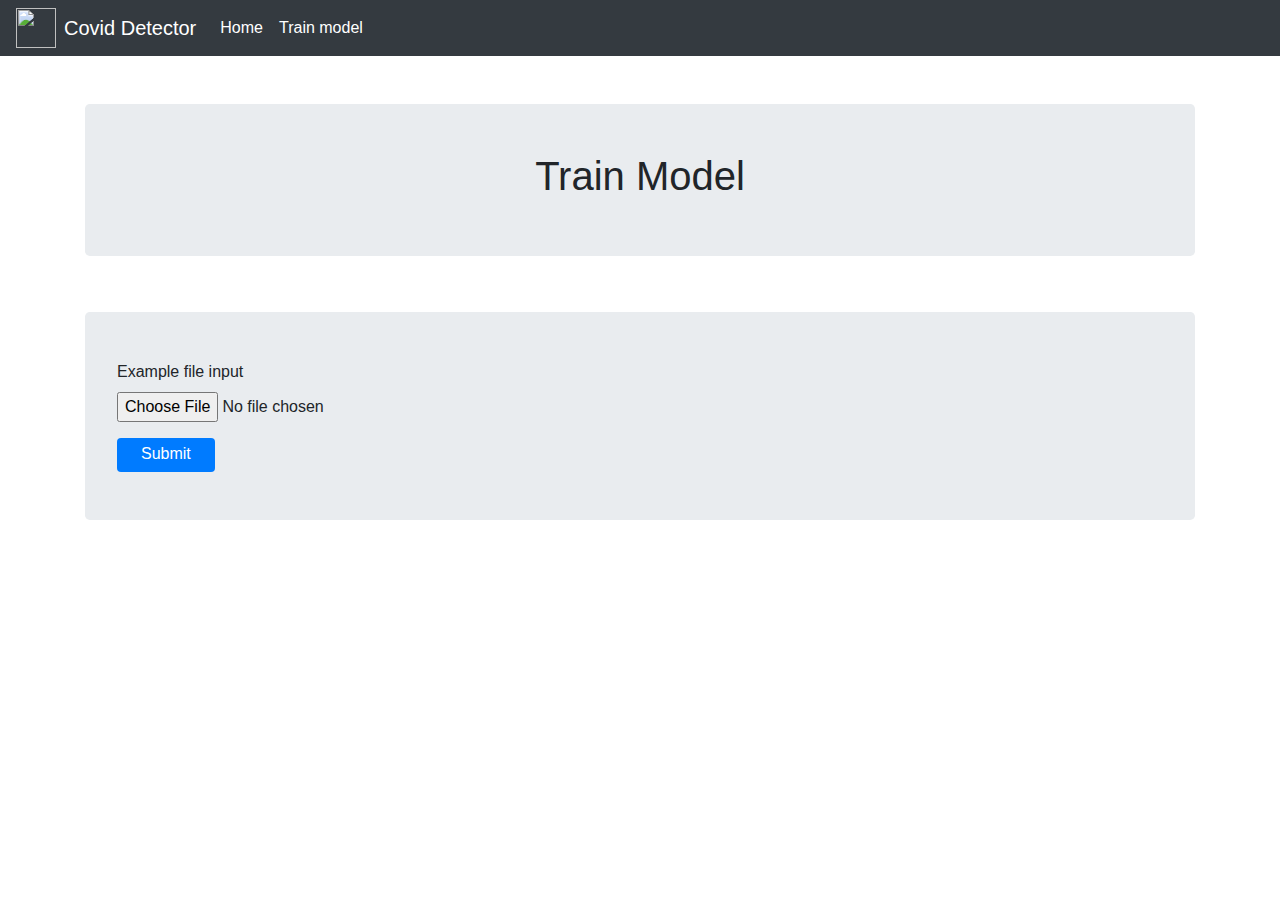
==== UI/train.html @ 3f2394f2 "Automation , UI added" ====
<!DOCTYPE html>
<html lang="en">

<head>
	<meta charset="UTF-8">
	<meta name="viewport" content="width=device-width, initial-scale=2.0">
	<meta http-equiv="X-UA-Compatible" content="ie=edge">
	<link rel="icon" href="https://www.psycharchives.org/retrieve/096175aa-f7f2-4970-989d-d934c30b5551">
	<link rel="stylesheet" href="https://stackpath.bootstrapcdn.com/bootstrap/4.3.1/css/bootstrap.min.css">
	<script src="https://kit.fontawesome.com/f0a566aef1.js"></script>
	<link rel="stylesheet" href="style.css">
	<title>Covid Detector</title>
</head>

<body>
	<script>
		if (document.readyState == 'complete') {
			start()
		} else {
			document.onreadystatechange = function () {
				if (document.readyState === "complete") {
					start()
				}
			}
		}
		function start() {
			var home_id = document.getElementById("home")
			home_id.classList.toggle('trans')
		}
		function httpGet() {
			var requestOptions = {
				method: "GET",
				redirect: "follow",
			};

			var home_id = document.getElementById("home")
			var result_id = document.getElementById("result")
			var spinner_id = document.getElementById("spinner")
			var sentence_id = document.getElementById("sentence")

			spinner_id.classList.toggle("inactive");
			const query = sentence_id.value;


			let url = `http://127.0.0.1:8001/is_sarcastic/?sentence=${query}`;

			fetch(url, requestOptions).then((response) => response.json())
				.then((result) => {
					sentence_id.value = ''
					spinner_id.classList.toggle("inactive");
					home_id.classList.toggle('inactive')
					result_id.classList.toggle('inactive')
					home_id.classList.toggle('trans')
					setTimeout(function () {
						result_id.classList.toggle('trans')
					}, 200);
					var result_text_id = document.getElementById("result_text")
					if (result['is_sarcastic']) {
						result_text_id.innerText = 'Sarcastic'
					} else {
						result_text_id.innerText = 'Not Sarcastic'
					}
				})
		}
		function back() {
			var home_id = document.getElementById("home")
			var result_id = document.getElementById("result")
			result_id.classList.toggle("inactive");
			result_id.classList.toggle('trans')
			home_id.classList.toggle('inactive')
			setTimeout(function () {
				home_id.classList.toggle('trans')
			}, 200);
		}
	</script>
	<nav class="navbar navbar-expand-lg navbar-light bg-dark">
		<img src='https://www.psycharchives.org/retrieve/096175aa-f7f2-4970-989d-d934c30b5551' width="40" height="40" />
		<span style="padding:4px"></span>
		<a class="navbar-brand nav-text" href="index.html">Covid Detector</a>
		<button class="navbar-toggler" type="button" data-toggle="collapse" data-target="#navbarSupportedContent"
			aria-controls="navbarSupportedContent" aria-expanded="false" aria-label="Toggle navigation">
			<span class="navbar-toggler-icon"></span>
		</button>

		<div class="collapse navbar-collapse" id="navbarSupportedContent">
			<ul class="navbar-nav mr-auto">
				<li class="nav-item active ">
					<a class="nav-link nav-text" href="index.html">Home</a>
				</li>
				<li class="nav-item active ">
					<a class="nav-link nav-text" href="train.html">Train model</a>
				</li>

			</ul>
		</div>
	</nav>
	<br />
	<br />
	<section id="train" class="container">
		<div class="text-center">
			<div class="jumbotron hero">
				<h1>Train Model</h1>
			</div>
		</div>
		<br />
		<div class="jumbotron">
			<form>
				<div class="form-group">
					<label for="exampleFormControlFile1">Example file input</label>
					<input type="file" class="form-control-file" id="exampleFormControlFile1">
				</div>
				<button class="buttonload btn btn-primary" type="submit">
					<i class="fa fa-spinner fa-spin inactive" id='spinner'></i>Submit
				</button>
			</form>
		</div>
	</section>
</body>

<script src="https://cdnjs.cloudflare.com/ajax/libs/jquery/3.4.1/jquery.slim.js"></script>
<script src="https://cdnjs.cloudflare.com/ajax/libs/popper.js/1.14.7/umd/popper.min.js"
	integrity="sha384-UO2eT0CpHqdSJQ6hJty5KVphtPhzWj9WO1clHTMGa3JDZwrnQq4sF86dIHNDz0W1"
	crossorigin="anonymous"></script>
<script src="https://stackpath.bootstrapcdn.com/bootstrap/4.3.1/js/bootstrap.min.js"></script>

</html>
---- UI/style.css ----
#gender{
  height: 24px;
    padding: 2px;
    font-size: 12px;
}
td,th{
  text-align: center;
}
body {
  background: url("https://images.unsplash.com/photo-1484807352052-23338990c6c6?ixlib=rb-1.2.1&ixid=eyJhcHBfaWQiOjEyMDd9&auto=format&fit=crop&w=500&q=60") no-repeat center center fixed;
  background-size: cover;
}
.jumbotron {
  padding: 3rem 2rem !important;
}
.nav-text{
  color: white !important;
}
.typewriter {
  font-family: Courier, monospace;
	display: inline-block;
}
.typewriter-text {
    display: inline-block;
  	overflow: hidden;
  	letter-spacing: 1px;
 	  white-space: nowrap;
    font-size: 26px;
    font-weight: 700;
    box-sizing: border-box;
}

.buttonload {
  border: none; 
  color: white; 
  padding:4px 24px 6px 24px;
  font-size: 16px;
}
.fa {
  margin-left: -12px;
  margin-right: 8px;
}
.back-icon{
  margin: 15px 0px 0px 30px  !important;
  float: left;
  cursor: pointer;

}
.inactive{
  display: none
}
#home{
  opacity: 0;
  transition: opacity 1.5s ease-in-out;
}
#result{
  opacity: 0;
  transition: opacity 1.5s ease-in-out;
}
.trans{
  opacity: 1 !important;
}
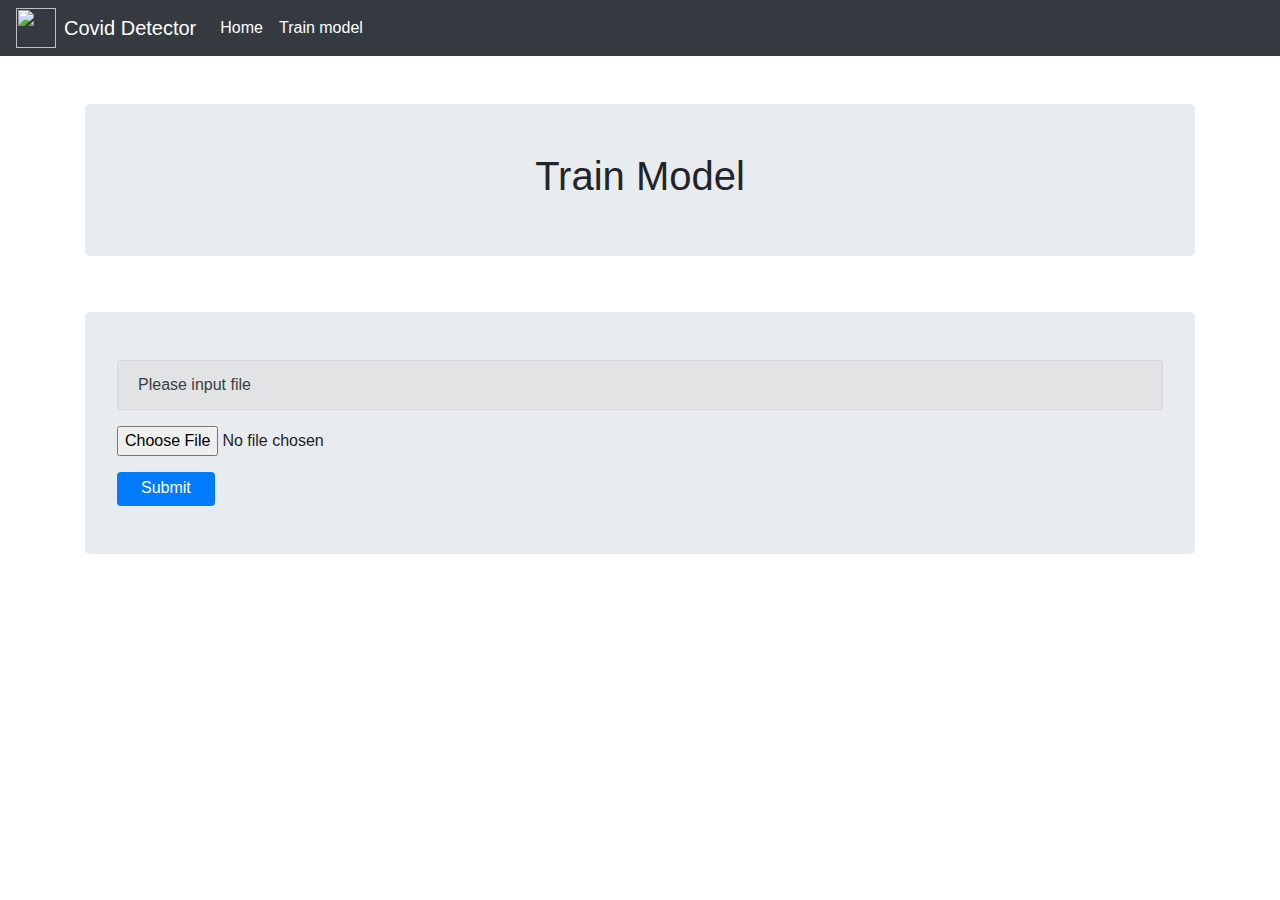
==== commit 109de444: "intgerate ui with retrain api , and resolve time issue in filename" ====
--- a/UI/train.html
+++ b/UI/train.html
@@ -14,63 +14,46 @@
 
 <body>
 	<script>
-		if (document.readyState == 'complete') {
-			start()
-		} else {
-			document.onreadystatechange = function () {
-				if (document.readyState === "complete") {
-					start()
-				}
-			}
-		}
-		function start() {
-			var home_id = document.getElementById("home")
-			home_id.classList.toggle('trans')
-		}
+
 		function httpGet() {
+			let file = document.getElementById('file').files[0]
+			var myHeaders = new Headers();
+			var formdata = new FormData();
+			formdata.append("myfile", file);
+
 			var requestOptions = {
-				method: "GET",
-				redirect: "follow",
+				method: 'POST',
+				headers: myHeaders,
+				body: formdata,
+				redirect: 'follow'
 			};
+			var spinner_id = document.getElementById("spinner")
+			spinner_id.classList.toggle("inactive");
+			
+			var alert_id = document.getElementById("alert")
 
-			var home_id = document.getElementById("home")
-			var result_id = document.getElementById("result")
-			var spinner_id = document.getElementById("spinner")
-			var sentence_id = document.getElementById("sentence")
+			alert_id.className = "alert alert-info";
+			alert_id.innerText = "Model training started..."
 
-			spinner_id.classList.toggle("inactive");
-			const query = sentence_id.value;
-
-
-			let url = `http://127.0.0.1:8001/is_sarcastic/?sentence=${query}`;
-
-			fetch(url, requestOptions).then((response) => response.json())
-				.then((result) => {
-					sentence_id.value = ''
+			fetch("http://127.0.0.1:8001/train/", requestOptions)
+				.then(response => response.json())
+				.then(result => {
 					spinner_id.classList.toggle("inactive");
-					home_id.classList.toggle('inactive')
-					result_id.classList.toggle('inactive')
-					home_id.classList.toggle('trans')
-					setTimeout(function () {
-						result_id.classList.toggle('trans')
-					}, 200);
-					var result_text_id = document.getElementById("result_text")
-					if (result['is_sarcastic']) {
-						result_text_id.innerText = 'Sarcastic'
-					} else {
-						result_text_id.innerText = 'Not Sarcastic'
+					if(result['status']){
+						alert_id.className = "alert alert-success";
+						alert_id.innerText = result["message"]
+					}else{
+						alert_id.className = "alert alert-danger";
+						alert_id.innerText = result["message"] || result["detail"][0]["msg"]
 					}
 				})
-		}
-		function back() {
-			var home_id = document.getElementById("home")
-			var result_id = document.getElementById("result")
-			result_id.classList.toggle("inactive");
-			result_id.classList.toggle('trans')
-			home_id.classList.toggle('inactive')
-			setTimeout(function () {
-				home_id.classList.toggle('trans')
-			}, 200);
+				.catch(error => {
+					alert_id.className = "alert alert-danger";
+					alert_id.innerText = error["detail"][0]["message"]
+				});
+
+			
+			
 		}
 	</script>
 	<nav class="navbar navbar-expand-lg navbar-light bg-dark">
@@ -104,10 +87,12 @@
 		</div>
 		<br />
 		<div class="jumbotron">
-			<form>
+			<div id="alert"class="alert alert-secondary" role="alert">
+				Please input file
+			</div>
+			<form onsubmit="event.preventDefault();httpGet();">
 				<div class="form-group">
-					<label for="exampleFormControlFile1">Example file input</label>
-					<input type="file" class="form-control-file" id="exampleFormControlFile1">
+					<input id="file" type="file" class="form-control-file">
 				</div>
 				<button class="buttonload btn btn-primary" type="submit">
 					<i class="fa fa-spinner fa-spin inactive" id='spinner'></i>Submit
